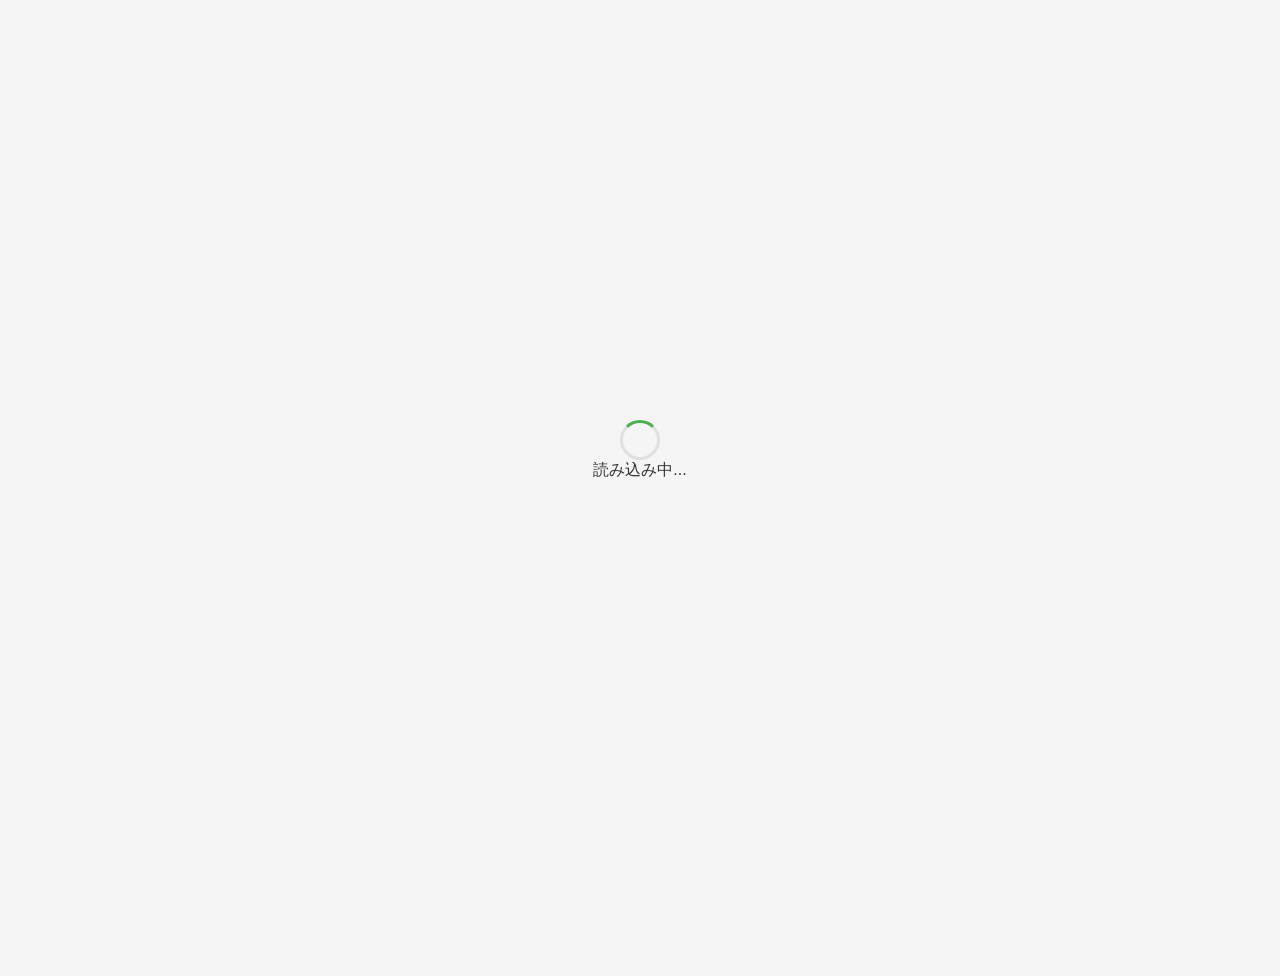
==== index.html @ 5510dfce "明細タブ削除・推移+年間を分析タブに統合 - 明細一覧タブを削除（カレンダーの日付タップで明細表示+編集） - 推移グラフと年間表を「分析」タブに統合 - ナビを6タブに整理（ホーム・予算・カレンダー" ====
<!DOCTYPE html>
<html lang="ja">
<head>
  <meta charset="UTF-8">
  <meta name="viewport" content="width=device-width, initial-scale=1.0, maximum-scale=1.0, user-scalable=no">
  <title>簡単家計簿</title>
  <link rel="stylesheet" href="css/style.css?v=3">
  <script src="https://cdn.jsdelivr.net/npm/chart.js@4.4.1/dist/chart.umd.min.js"></script>
  <script charset="utf-8" src="https://static.line-scdn.net/liff/edge/2/sdk.js"></script>
</head>
<body>
  <div id="app">
    <div id="loading" class="loading-screen">
      <div class="spinner"></div>
      <p>読み込み中...</p>
    </div>

    <!-- ダッシュボード -->
    <div id="page-dashboard" class="page" style="display:none;">
      <div class="header">
        <h1 id="dashboard-month-label">3月のまとめ</h1>
      </div>
      <div class="balance-card">
        <div class="balance-label">今月の残高</div>
        <div class="balance-amount" id="dashboard-remaining">--</div>
        <div class="balance-detail">
          <span>予算 <span id="dashboard-budget">--</span></span>
          <span>使用 <span id="dashboard-spent">--</span></span>
        </div>
        <div class="progress-bar">
          <div class="progress-fill" id="dashboard-progress"></div>
        </div>
      </div>
      <div class="section">
        <h2>カテゴリ別内訳</h2>
        <canvas id="chart-category" height="200"></canvas>
        <div id="category-list" class="category-list"></div>
      </div>
    </div>

    <!-- 予算設定 -->
    <div id="page-budget" class="page" style="display:none;">
      <div class="header">
        <h1>予算設定</h1>
      </div>
      <div class="section">
        <div class="month-selector">
          <button id="budget-prev" class="btn-icon">&lt;</button>
          <span id="budget-month-label">2026年3月</span>
          <button id="budget-next" class="btn-icon">&gt;</button>
        </div>
        <div class="form-group">
          <label>月の総予算</label>
          <input type="number" id="budget-total" placeholder="例: 50000" inputmode="numeric">
        </div>
        <h3>カテゴリ別予算（任意）</h3>
        <div id="budget-categories"></div>
        <button id="budget-save" class="btn-primary">保存する</button>
      </div>
      <div class="section" id="budget-suggestion" style="display:none;">
        <h2>翌月の予算提案</h2>
        <div id="suggestion-content"></div>
      </div>
    </div>

    <!-- カレンダー -->
    <div id="page-calendar" class="page" style="display:none;">
      <div class="header">
        <h1>カレンダー</h1>
      </div>
      <div class="month-selector">
        <button id="calendar-prev" class="btn-icon">&lt;</button>
        <span id="calendar-month-label">2026年4月</span>
        <button id="calendar-next" class="btn-icon">&gt;</button>
      </div>
      <div id="calendar-total" class="history-total"></div>
      <div class="section" style="padding:8px;">
        <div class="calendar-grid">
          <div class="calendar-header">
            <span class="cal-day-name sun">日</span>
            <span class="cal-day-name">月</span>
            <span class="cal-day-name">火</span>
            <span class="cal-day-name">水</span>
            <span class="cal-day-name">木</span>
            <span class="cal-day-name">金</span>
            <span class="cal-day-name sat">土</span>
          </div>
          <div id="calendar-body" class="calendar-body"></div>
        </div>
      </div>
      <div id="calendar-detail" class="section" style="display:none;">
        <h2 id="calendar-detail-title"></h2>
        <div id="calendar-detail-list" class="history-list" style="margin:0;"></div>
      </div>
    </div>

    <!-- 分析（推移+年間） -->
    <div id="page-analysis" class="page" style="display:none;">
      <div class="header">
        <h1>分析</h1>
      </div>
      <div class="section">
        <h2>月別推移（過去12ヶ月）</h2>
        <canvas id="chart-trend" height="250"></canvas>
      </div>
      <div class="section">
        <div class="month-selector" style="padding:8px 0;">
          <button id="annual-prev" class="btn-icon">&lt;</button>
          <h2 id="annual-year-label" style="margin:0;">2026年</h2>
          <button id="annual-next" class="btn-icon">&gt;</button>
        </div>
        <div class="table-wrapper">
          <table id="annual-table" class="annual-table"></table>
        </div>
      </div>
    </div>

    <!-- CSVインポート -->
    <div id="page-import" class="page" style="display:none;">
      <div class="header">
        <h1>CSV取り込み</h1>
      </div>
      <div class="section">
        <p class="import-desc">銀行口座やクレジットカードの明細CSVを取り込めます。</p>
        <label class="file-select-btn" id="csv-file-label">
          📄 CSVファイルを選択
          <input type="file" id="csv-file-input" accept=".csv" style="display:none;">
        </label>
        <div id="import-status" class="import-status" style="display:none;"></div>
        <div id="import-preview" style="display:none;">
          <h3 id="import-summary"></h3>
          <div class="import-table-wrapper">
            <table id="import-table" class="import-table">
              <thead>
                <tr><th>日付</th><th>店名</th><th>金額</th><th>カテゴリ</th></tr>
              </thead>
              <tbody id="import-tbody"></tbody>
            </table>
          </div>
          <button id="import-confirm" class="btn-primary">全件取り込み</button>
          <button id="import-cancel" class="btn-secondary">キャンセル</button>
        </div>
      </div>
    </div>

    <!-- 設定 -->
    <div id="page-settings" class="page" style="display:none;">
      <div class="header">
        <h1>設定</h1>
      </div>
      <div class="section">
        <a href="privacy.html" class="settings-link">プライバシーポリシー</a>
        <button id="delete-all" class="btn-danger">全データを削除</button>
        <p class="caution">※ 削除すると全データが消去され、復元できません</p>
      </div>
    </div>

    <!-- 編集モーダル -->
    <div id="edit-modal" class="modal" style="display:none;">
      <div class="modal-content">
        <h2>明細を編集</h2>
        <div class="form-group">
          <label>日付</label>
          <input type="date" id="edit-date">
        </div>
        <div class="form-group">
          <label>店名・メモ</label>
          <input type="text" id="edit-store">
        </div>
        <div class="form-group">
          <label>金額</label>
          <input type="number" id="edit-total" inputmode="numeric">
        </div>
        <div class="form-group">
          <label>カテゴリ</label>
          <select id="edit-category">
            <option value="食費">🍽 食費</option>
            <option value="日用品">🧴 日用品</option>
            <option value="交通費">🚃 交通費</option>
            <option value="医療費">🏥 医療費</option>
            <option value="教育費">📚 教育費</option>
            <option value="趣味・娯楽">🎮 趣味・娯楽</option>
            <option value="その他">📦 その他</option>
          </select>
        </div>
        <div class="modal-buttons">
          <button id="edit-save" class="btn-primary">保存</button>
          <button id="edit-cancel" class="btn-secondary">キャンセル</button>
        </div>
      </div>
    </div>

    <!-- ナビゲーション -->
    <nav id="nav" class="bottom-nav" style="display:none;">
      <button class="nav-item active" data-page="dashboard">
        <span class="nav-icon">📊</span>
        <span class="nav-label">ホーム</span>
      </button>
      <button class="nav-item" data-page="budget">
        <span class="nav-icon">💰</span>
        <span class="nav-label">予算</span>
      </button>
      <button class="nav-item" data-page="calendar">
        <span class="nav-icon">📅</span>
        <span class="nav-label">カレンダー</span>
      </button>
      <button class="nav-item" data-page="analysis">
        <span class="nav-icon">📈</span>
        <span class="nav-label">分析</span>
      </button>
      <button class="nav-item" data-page="import">
        <span class="nav-icon">📄</span>
        <span class="nav-label">取込</span>
      </button>
      <button class="nav-item" data-page="settings">
        <span class="nav-icon">⚙️</span>
        <span class="nav-label">設定</span>
      </button>
    </nav>
  </div>

  <script src="js/api.js?v=3"></script>
  <script src="js/chart.js?v=3"></script>
  <script src="js/app.js?v=3"></script>
</body>
</html>
---- css/style.css ----
* {
  margin: 0;
  padding: 0;
  box-sizing: border-box;
}

:root {
  --primary: #4CAF50;
  --primary-dark: #388E3C;
  --danger: #e53935;
  --bg: #f5f5f5;
  --card: #ffffff;
  --text: #333333;
  --text-light: #999999;
  --border: #e0e0e0;
  --nav-height: 60px;
}

body {
  font-family: -apple-system, BlinkMacSystemFont, 'Hiragino Sans', 'Noto Sans JP', sans-serif;
  background: var(--bg);
  color: var(--text);
  padding-bottom: calc(var(--nav-height) + 16px);
  -webkit-text-size-adjust: 100%;
}

/* ローディング */
.loading-screen {
  display: flex;
  flex-direction: column;
  align-items: center;
  justify-content: center;
  height: 100vh;
}

.spinner {
  width: 40px;
  height: 40px;
  border: 3px solid var(--border);
  border-top-color: var(--primary);
  border-radius: 50%;
  animation: spin 0.8s linear infinite;
}

@keyframes spin {
  to { transform: rotate(360deg); }
}

/* ヘッダー */
.header {
  background: var(--primary);
  color: white;
  padding: 16px;
  text-align: center;
}

.header h1 {
  font-size: 18px;
  font-weight: 600;
}

/* 残高カード */
.balance-card {
  background: var(--card);
  margin: 16px;
  padding: 20px;
  border-radius: 12px;
  box-shadow: 0 2px 8px rgba(0,0,0,0.08);
  text-align: center;
}

.balance-label {
  font-size: 13px;
  color: var(--text-light);
}

.balance-amount {
  font-size: 32px;
  font-weight: 700;
  color: var(--primary);
  margin: 8px 0;
}

.balance-detail {
  display: flex;
  justify-content: center;
  gap: 24px;
  font-size: 13px;
  color: var(--text-light);
  margin-bottom: 12px;
}

.progress-bar {
  background: var(--border);
  border-radius: 6px;
  height: 8px;
  overflow: hidden;
}

.progress-fill {
  height: 100%;
  background: var(--primary);
  border-radius: 6px;
  transition: width 0.5s ease;
}

/* セクション */
.section {
  background: var(--card);
  margin: 16px;
  padding: 16px;
  border-radius: 12px;
  box-shadow: 0 2px 8px rgba(0,0,0,0.08);
}

.section h2 {
  font-size: 15px;
  font-weight: 600;
  margin-bottom: 12px;
}

.section h3 {
  font-size: 14px;
  font-weight: 600;
  margin: 16px 0 8px;
}

/* カテゴリリスト */
.category-list {
  margin-top: 12px;
}

.category-row {
  display: flex;
  justify-content: space-between;
  align-items: center;
  padding: 8px 0;
  border-bottom: 1px solid var(--border);
  font-size: 14px;
}

.category-row:last-child {
  border-bottom: none;
}

.category-name {
  display: flex;
  align-items: center;
  gap: 8px;
}

.category-amount {
  font-weight: 600;
}

.category-pct {
  color: var(--text-light);
  font-size: 12px;
  margin-left: 4px;
}

/* 月セレクター */
.month-selector {
  display: flex;
  align-items: center;
  justify-content: center;
  gap: 16px;
  padding: 12px;
}

/* フォーム */
.form-group {
  margin-bottom: 16px;
}

.form-group label {
  display: block;
  font-size: 13px;
  color: var(--text-light);
  margin-bottom: 4px;
}

.form-group input,
.form-group select {
  width: 100%;
  padding: 10px 12px;
  border: 1px solid var(--border);
  border-radius: 8px;
  font-size: 16px;
  -webkit-appearance: none;
}

.form-group input:focus,
.form-group select:focus {
  outline: none;
  border-color: var(--primary);
}

/* ボタン */
.btn-primary {
  width: 100%;
  padding: 12px;
  background: var(--primary);
  color: white;
  border: none;
  border-radius: 8px;
  font-size: 16px;
  font-weight: 600;
  cursor: pointer;
}

.btn-primary:active {
  background: var(--primary-dark);
}

.btn-secondary {
  width: 100%;
  padding: 12px;
  background: var(--border);
  color: var(--text);
  border: none;
  border-radius: 8px;
  font-size: 16px;
  cursor: pointer;
}

.btn-danger {
  width: 100%;
  padding: 12px;
  background: var(--danger);
  color: white;
  border: none;
  border-radius: 8px;
  font-size: 16px;
  font-weight: 600;
  cursor: pointer;
  margin-top: 16px;
}

.btn-icon {
  width: 36px;
  height: 36px;
  border: 1px solid var(--border);
  border-radius: 50%;
  background: var(--card);
  font-size: 16px;
  cursor: pointer;
  display: flex;
  align-items: center;
  justify-content: center;
}

.caution {
  font-size: 12px;
  color: var(--danger);
  margin-top: 8px;
  text-align: center;
}

/* 明細リスト */
.history-total {
  text-align: center;
  padding: 8px;
  font-size: 14px;
  color: var(--text-light);
}

.history-list {
  margin: 0 16px;
}

.history-item {
  background: var(--card);
  padding: 12px;
  border-radius: 8px;
  margin-bottom: 8px;
  box-shadow: 0 1px 4px rgba(0,0,0,0.06);
  display: flex;
  justify-content: space-between;
  align-items: center;
  cursor: pointer;
}

.history-item:active {
  background: #f0f0f0;
}

.history-left {
  display: flex;
  flex-direction: column;
  gap: 2px;
}

.history-store {
  font-size: 14px;
  font-weight: 500;
}

.history-meta {
  font-size: 12px;
  color: var(--text-light);
}

.history-right {
  text-align: right;
}

.history-amount {
  font-size: 16px;
  font-weight: 600;
}

.history-category {
  font-size: 12px;
  color: var(--text-light);
}

.empty-state {
  text-align: center;
  padding: 40px;
  color: var(--text-light);
}

/* 年間テーブル */
.table-wrapper {
  overflow-x: auto;
  -webkit-overflow-scrolling: touch;
}

.annual-table {
  width: 100%;
  min-width: 500px;
  border-collapse: collapse;
  font-size: 12px;
}

.annual-table th,
.annual-table td {
  padding: 6px 4px;
  text-align: right;
  border-bottom: 1px solid var(--border);
  white-space: nowrap;
}

.annual-table th {
  font-weight: 600;
  background: #f8f8f8;
  position: sticky;
  top: 0;
}

.annual-table th:first-child,
.annual-table td:first-child {
  text-align: left;
  position: sticky;
  left: 0;
  background: white;
  z-index: 1;
}

/* 設定 */
.settings-link {
  display: block;
  padding: 12px;
  color: var(--primary);
  text-decoration: none;
  border-bottom: 1px solid var(--border);
  font-size: 15px;
}

/* モーダル */
.modal {
  position: fixed;
  top: 0;
  left: 0;
  width: 100%;
  height: 100%;
  background: rgba(0,0,0,0.5);
  z-index: 100;
  display: flex;
  align-items: center;
  justify-content: center;
}

.modal-content {
  background: var(--card);
  padding: 24px;
  border-radius: 12px;
  width: 90%;
  max-width: 400px;
}

.modal-content h2 {
  font-size: 16px;
  margin-bottom: 16px;
}

.modal-buttons {
  display: flex;
  gap: 8px;
  margin-top: 16px;
}

.modal-buttons button {
  flex: 1;
}

/* ボトムナビ */
.bottom-nav {
  position: fixed;
  bottom: 0;
  left: 0;
  width: 100%;
  height: var(--nav-height);
  background: var(--card);
  border-top: 1px solid var(--border);
  display: flex;
  z-index: 50;
}

.nav-item {
  flex: 1;
  display: flex;
  flex-direction: column;
  align-items: center;
  justify-content: center;
  background: none;
  border: none;
  color: var(--text-light);
  font-size: 10px;
  cursor: pointer;
  gap: 2px;
}

.nav-item.active {
  color: var(--primary);
}

.nav-icon {
  font-size: 20px;
}

.nav-label {
  font-size: 10px;
}

/* 予算提案 */
#suggestion-content .suggest-row {
  display: flex;
  justify-content: space-between;
  padding: 6px 0;
  font-size: 14px;
  border-bottom: 1px solid var(--border);
}

#suggestion-content .suggest-row:last-child {
  border-bottom: none;
}

/* === CSVインポート === */
.import-desc {
  font-size: 13px;
  color: var(--text-light);
  margin-bottom: 16px;
}

.file-select-btn {
  display: block;
  text-align: center;
  padding: 14px;
  background: var(--primary);
  color: white;
  border-radius: 8px;
  font-size: 15px;
  font-weight: bold;
  cursor: pointer;
}

.file-select-btn:active {
  background: var(--primary-dark);
}

.import-status {
  margin-top: 16px;
  padding: 12px;
  border-radius: 8px;
  font-size: 14px;
  text-align: center;
}

.import-status.loading {
  background: #e3f2fd;
  color: #1565c0;
}

.import-status.error {
  background: #ffebee;
  color: var(--danger);
}

.import-status.success {
  background: #e8f5e9;
  color: var(--primary-dark);
}

.import-table-wrapper {
  overflow-x: auto;
  margin: 12px 0;
}

.import-table {
  width: 100%;
  border-collapse: collapse;
  font-size: 13px;
}

.import-table th {
  background: #f5f5f5;
  padding: 8px 6px;
  text-align: left;
  font-weight: bold;
  border-bottom: 2px solid var(--border);
  white-space: nowrap;
}

.import-table td {
  padding: 8px 6px;
  border-bottom: 1px solid var(--border);
  white-space: nowrap;
}

.import-table td.amount {
  text-align: right;
  font-weight: bold;
}

.import-cat-select {
  font-size: 12px;
  padding: 4px;
  border: 1px solid var(--border);
  border-radius: 4px;
  background: white;
}

#import-confirm {
  margin-top: 12px;
}

#import-cancel {
  margin-top: 8px;
}

/* === カレンダー === */
.calendar-grid {
  width: 100%;
}

.calendar-header {
  display: grid;
  grid-template-columns: repeat(7, 1fr);
  text-align: center;
  font-size: 12px;
  font-weight: 600;
  padding-bottom: 4px;
  border-bottom: 1px solid var(--border);
}

.cal-day-name.sun { color: var(--danger); }
.cal-day-name.sat { color: #1565c0; }

.calendar-body {
  display: grid;
  grid-template-columns: repeat(7, 1fr);
}

.cal-cell {
  aspect-ratio: 1;
  display: flex;
  flex-direction: column;
  align-items: center;
  justify-content: center;
  font-size: 13px;
  border-bottom: 1px solid #f0f0f0;
  cursor: pointer;
  position: relative;
  padding: 2px;
  gap: 1px;
}

.cal-cell.empty {
  cursor: default;
}

.cal-cell.today .cal-date {
  background: var(--primary);
  color: white;
  border-radius: 50%;
  width: 24px;
  height: 24px;
  display: flex;
  align-items: center;
  justify-content: center;
}

.cal-cell.sun .cal-date { color: var(--danger); }
.cal-cell.sat .cal-date { color: #1565c0; }
.cal-cell.today .cal-date { color: white; }

.cal-cell.has-data {
  background: #e8f5e9;
}

.cal-cell.selected {
  background: #c8e6c9;
}

.cal-date {
  font-weight: 500;
  font-size: 13px;
  line-height: 1;
}

.cal-amount {
  font-size: 9px;
  color: var(--danger);
  font-weight: 600;
  white-space: nowrap;
  overflow: hidden;
  text-overflow: ellipsis;
  max-width: 100%;
}
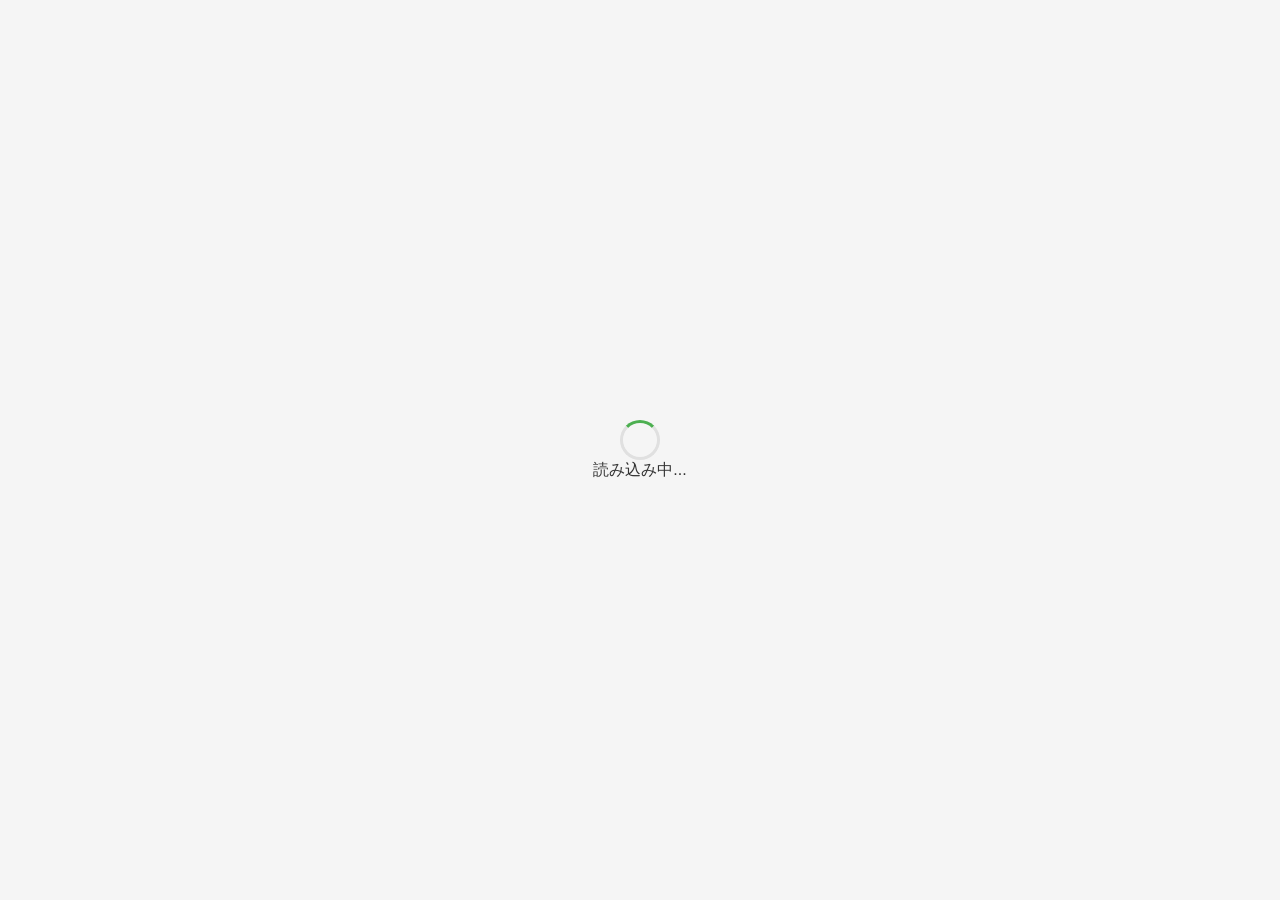
==== commit 511f63ff: "ボトムナビを完全固定（LIFF WebView対応） - translateZ(0)でGPUレイヤー化して位置ずれ防止 - .pageにoverflow-y:autoとpadding-bottomを設" ====
--- a/index.html
+++ b/index.html
@@ -4,7 +4,7 @@
   <meta charset="UTF-8">
   <meta name="viewport" content="width=device-width, initial-scale=1.0, maximum-scale=1.0, user-scalable=no">
   <title>簡単家計簿</title>
-  <link rel="stylesheet" href="css/style.css?v=3">
+  <link rel="stylesheet" href="css/style.css?v=4">
   <script src="https://cdn.jsdelivr.net/npm/chart.js@4.4.1/dist/chart.umd.min.js"></script>
   <script charset="utf-8" src="https://static.line-scdn.net/liff/edge/2/sdk.js"></script>
 </head>
@@ -219,8 +219,8 @@
     </nav>
   </div>
 
-  <script src="js/api.js?v=3"></script>
-  <script src="js/chart.js?v=3"></script>
-  <script src="js/app.js?v=3"></script>
+  <script src="js/api.js?v=4"></script>
+  <script src="js/chart.js?v=4"></script>
+  <script src="js/app.js?v=4"></script>
 </body>
 </html>
--- a/css/style.css
+++ b/css/style.css
@@ -16,12 +16,16 @@
   --nav-height: 60px;
 }
 
+html {
+  height: 100%;
+}
+
 body {
   font-family: -apple-system, BlinkMacSystemFont, 'Hiragino Sans', 'Noto Sans JP', sans-serif;
   background: var(--bg);
   color: var(--text);
-  padding-bottom: calc(var(--nav-height) + 16px);
   -webkit-text-size-adjust: 100%;
+  min-height: 100%;
 }
 
 /* ローディング */
@@ -44,6 +48,13 @@
 
 @keyframes spin {
   to { transform: rotate(360deg); }
+}
+
+/* ページ共通 */
+.page {
+  overflow-y: auto;
+  -webkit-overflow-scrolling: touch;
+  padding-bottom: calc(var(--nav-height) + 16px);
 }
 
 /* ヘッダー */
@@ -410,12 +421,15 @@
   position: fixed;
   bottom: 0;
   left: 0;
+  right: 0;
   width: 100%;
   height: var(--nav-height);
   background: var(--card);
   border-top: 1px solid var(--border);
   display: flex;
   z-index: 50;
+  -webkit-transform: translateZ(0);
+  transform: translateZ(0);
 }
 
 .nav-item {
